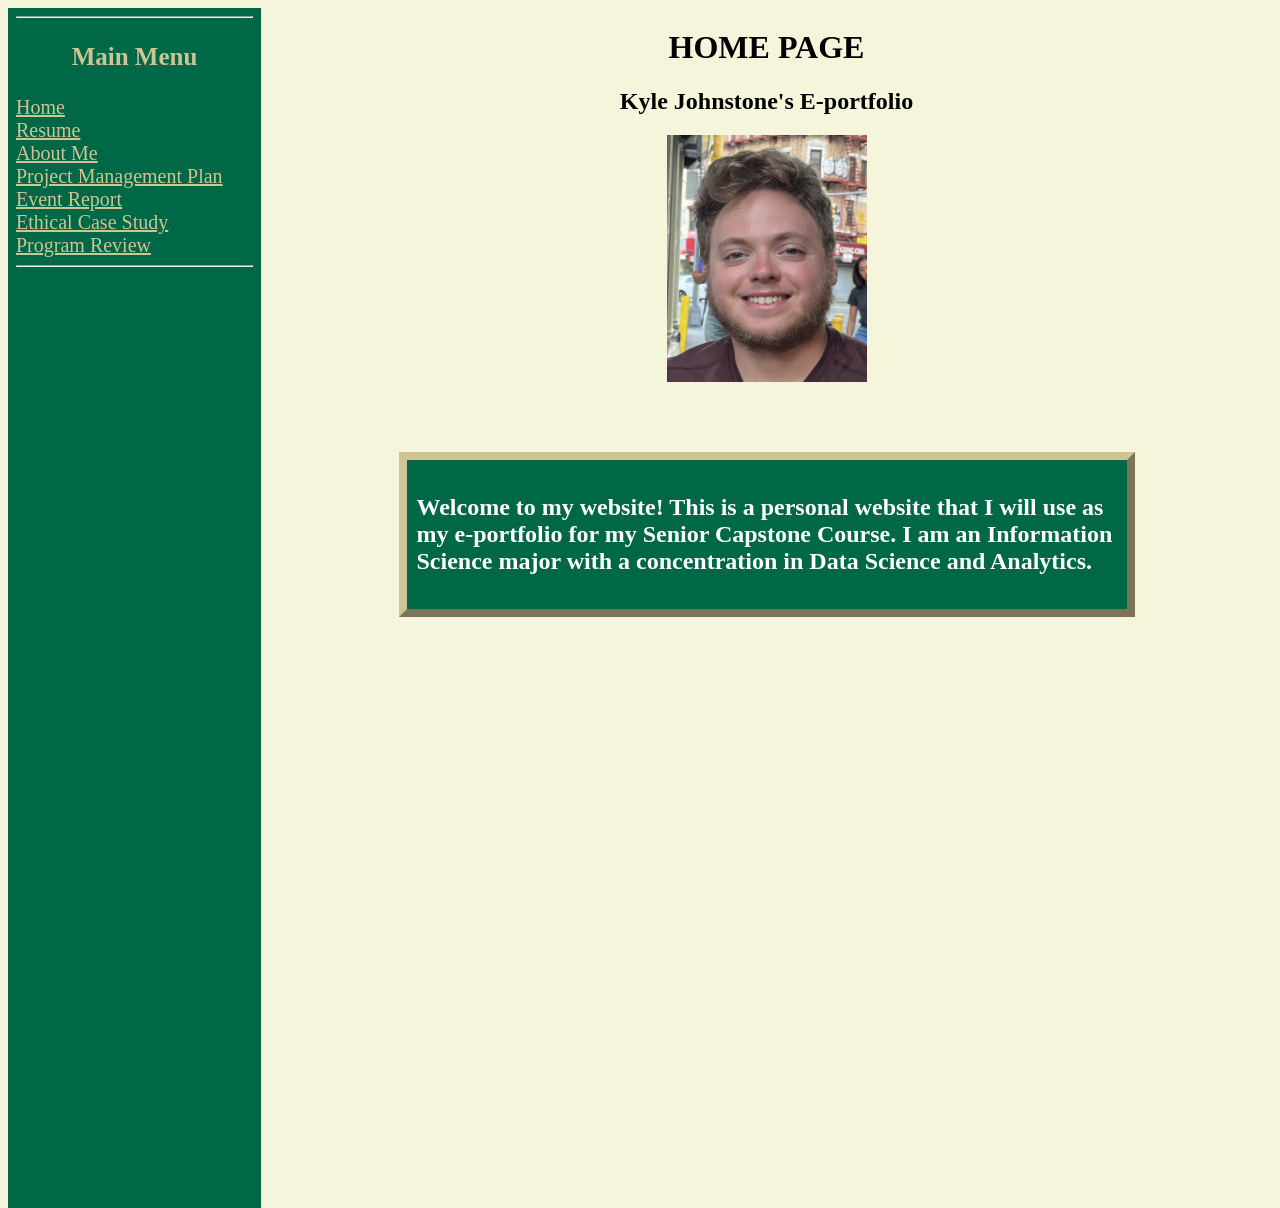
==== Website/index.html @ 2fadaae5 "Add files via upload" ====
<!DOCTYPE html>
<html>
<head>
<title>Kyle Johnstone's Website</title>
<link href="style.css" rel="stylesheet" type="text/css">

</head>
<body>

<iframe src="menu.html" height="1200" width="20%" style="border:none" align="left" name="menu"></iframe>

<iframe src="home.html" height="1200" width="80%" style="border:none" align="right" name="rightside"></iframe>

</body>
</html>
---- Website/style.css ----
h1 {
    text-align: center;
}

h2 {
    font-size: 1.5em;
    text-align: center; 
    font-weight:bold
    /* custom h2 style */
}

ul {
    list-style:square
}

.grid-container {
    display: grid;
    grid-template-columns: auto auto auto;
    gap: 1px;
    background-color: black;
    padding: 1px;
}
  
.grid-container > div {
    background-color: white;
    text-align: center;
    padding: 1px 0;
    font-size: 15px;
}

hr {
    width:80%; 
    height:1px; 
    background-color:#4d4d4d
    /* horizontal seperating bar */ 
} 

body {
    background-color: beige
}

nav {
    padding:8px;
    text-align:center
}

.FloatingBox {
    width: 700px;
    background-color: #006747;
    border-width: 8px;
    border-style: outset;
    border-color: #CFC493;
    padding: 10px;
    margin: 50px;
    font-weight: bold;
    font-size: 18pt;
    color: white;
}

.container {
    display: flex;
    justify-content: center
}
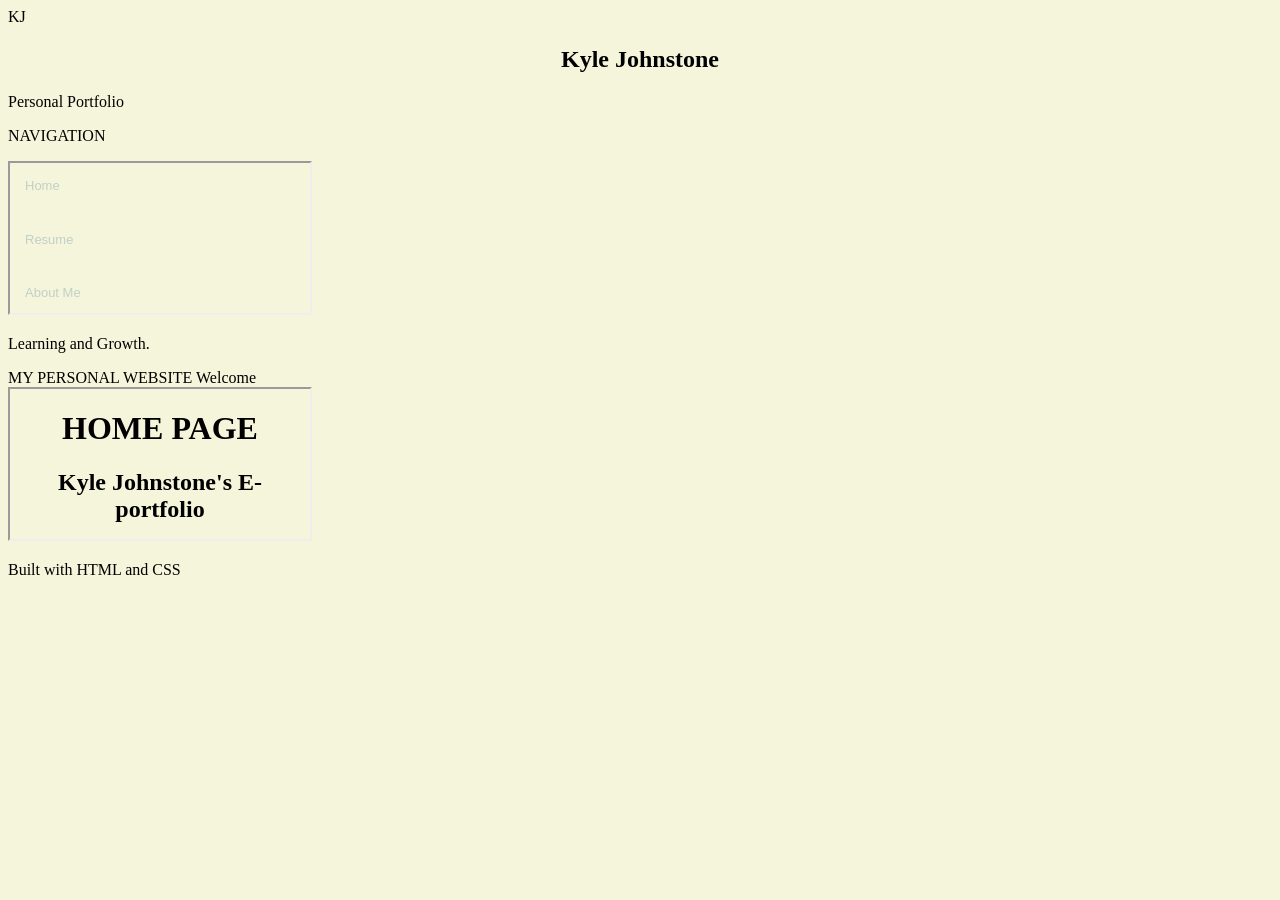
==== commit 0f61729d: "Update index.html Updated the structure and layout of the website to include a sidebar and improved " ====
--- a/Website/index.html
+++ b/Website/index.html
@@ -1,15 +1,64 @@
 <!DOCTYPE html>
 <html>
 <head>
-<title>Kyle Johnstone's Website</title>
-<link href="style.css" rel="stylesheet" type="text/css">
+    <meta charset="UTF-8">
+    <meta name="viewport" content="width=device-width, initial-scale=1.0">
 
+    <title>Kyle Johnstone | Portfolio</title>
+    <link rel="stylesheet" href="style.css">
 </head>
+
 <body>
+    <div class="site-layout">
 
-<iframe src="menu.html" height="1200" width="20%" style="border:none" align="left" name="menu"></iframe>
+        <aside class="sidebar">
+            <div class="brand">
+                <div class="brand-logo">KJ</div>
+                <div>
+                    <h2>Kyle Johnstone</h2>
+                    <p>Personal Portfolio</p>
+                </div>
+            </div>
 
-<iframe src="home.html" height="1200" width="80%" style="border:none" align="right" name="rightside"></iframe>
+            <div class="sidebar-divider"></div>
 
+            <p class="nav-label">NAVIGATION</p>
+
+            <iframe
+                src="menu.html"
+                name="menu"
+                title="Website navigation"
+                class="menu-frame">
+            </iframe>
+
+            <div class="sidebar-footer">
+                <p>Learning and Growth.</p>
+            </div>
+        </aside>
+
+        <main class="main-content">
+            <header class="topbar">
+                <span class="page-label">MY PERSONAL WEBSITE</span>
+                <span class="status-indicator">
+                    Welcome
+                </span>
+            </header>
+
+            <section class="content-panel">
+                <iframe
+                    src="home.html"
+                    name="rightside"
+                    title="Portfolio content"
+                    class="content-frame">
+                </iframe>
+            </section>
+
+            <footer class="site-footer">
+                <p></p>
+                <p>Built with HTML and CSS</p>
+            </footer>
+        </main>
+
+    </div>
 </body>
-</html>+</html>
